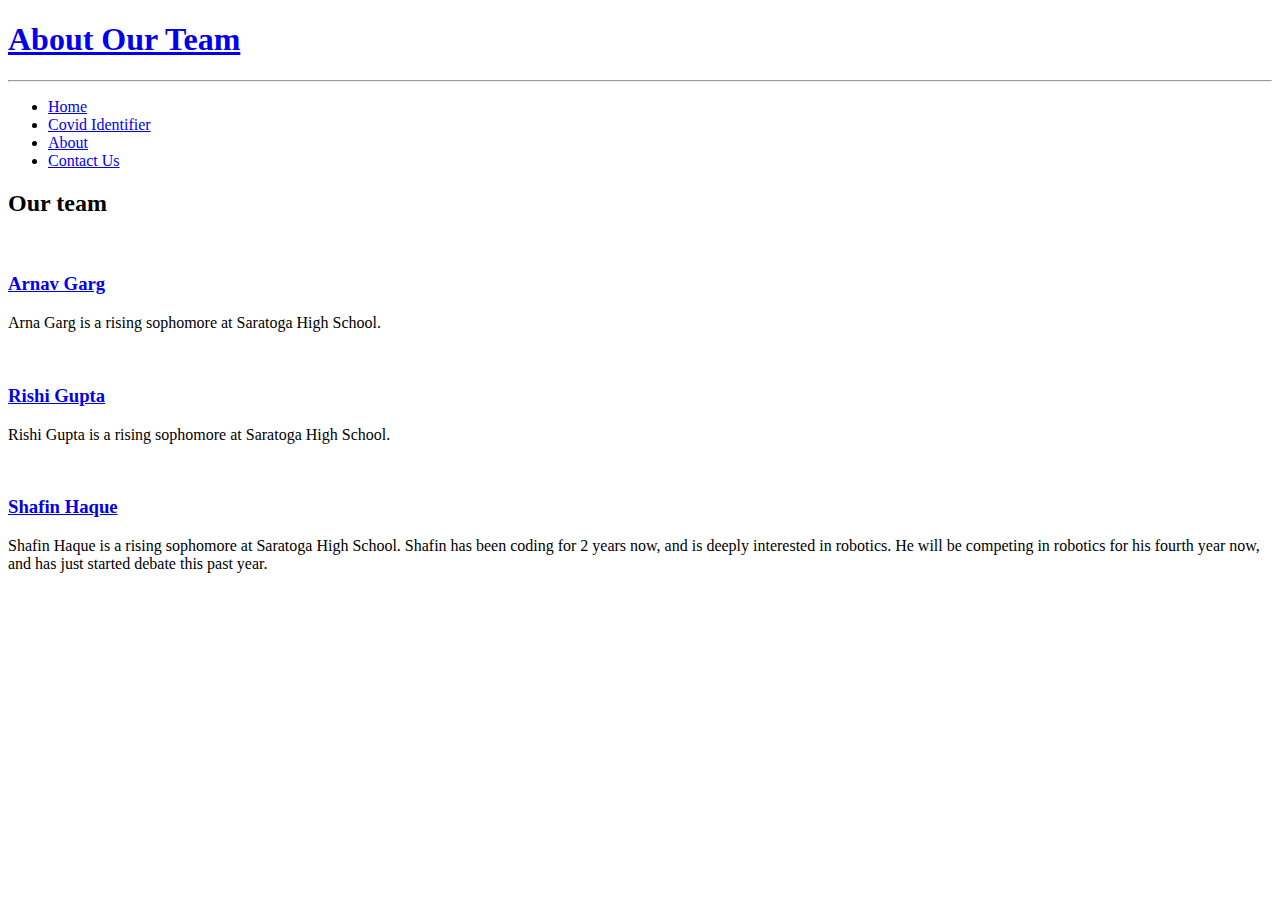
==== about.html @ ba765f62 "Update about.html" ====
<!DOCTYPE HTML>
<html>
	<head>
		<title>World Wide Covid</title>
		<meta charset="utf-8" />
		<meta name="viewport" content="width=device-width, initial-scale=1, user-scalable=no" />
		<link rel="stylesheet" href="assets/css/main.css" />
		<noscript><link rel="stylesheet" href="assets/css/noscript.css" /></noscript>
	</head>
	<body class="homepage is-preload">
		<div id="page-wrapper">

			<!-- Header -->
				<div id="header">

					<!-- Inner -->
						<div class="inner">
							<header>
								<h1><a href="about.html" id="logo">About Our Team</a></h1>
								<hr />
							</header>
						</div>

					<!-- Nav -->
						<nav id="nav">
							<ul>
								<li><a href="index.html">Home</a></li>
								<li><a href="covid-region.html">Covid Identifier</a></li>
								<li><a href="about.html">About</a></li>
								<li><a href="contact.html">Contact Us</a></li>
							</ul>
						</nav>

				</div>

			<!-- Banner -->
			

			<!-- Carousel -->
					<!-- <section class="carousel">
						<div class="reel">

							<article>
								<a href="#" class="image featured"><img src="images/pic01.jpg" alt="" /></a>
								<header>
									<h3><a href="#">Pulvinar sagittis congue</a></h3>
								</header>
								<p>Commodo id natoque malesuada sollicitudin elit suscipit magna.</p>
							</article>

							<article>
								<a href="#" class="image featured"><img src="images/pic02.jpg" alt="" /></a>
								<header>
									<h3><a href="#">Fermentum sagittis proin</a></h3>
								</header>
								<p>Commodo id natoque malesuada sollicitudin elit suscipit magna.</p>
							</article>

						</div>
					</section> -->

			<!-- Main -->
				

			<!-- Features -->
				<div class="wrapper style1">

					<section id="features" class="container special">
						<header>
							<h2>Our team</h2>
						</header>
						<div class="row">
							<article class="col-4 col-12-mobile special">
								<a href="#" class="image featured"><img src="images/pic07.jpg" alt="" /></a>
								<header>
									<h3><a href="#">Arnav Garg</a></h3>
								</header>
								<p>
                                   Arna Garg is a rising sophomore at Saratoga High School. 
                                </p>
							</article>
							<article class="col-4 col-12-mobile special">
								<a href="#" class="image featured"><img src="images/pic08.jpg" alt="" /></a>
								<header>
									<h3><a href="#">Rishi Gupta</a></h3>
								</header>
								<p>
									Rishi Gupta is a rising sophomore at Saratoga High School. 
								</p>
							</article>
							<article class="col-4 col-12-mobile special">
								<a href="#" class="image featured"><img src="images/pic09.jpg" alt="" /></a>
								<header>
									<h3><a href="#">Shafin Haque</a></h3>
								</header>
								<p>
									Shafin Haque is a rising sophomore at Saratoga High School. Shafin has been coding for 2 years now, and
									is deeply interested in robotics. He will be competing in robotics for his fourth year now, and has just 
									started debate this past year.
								</p>
							</article>
						</div>
					</section>

				</div>

			<!-- Footer -->
		<!-- Scripts -->
			<script src="assets/js/jquery.min.js"></script>
			<script src="assets/js/jquery.dropotron.min.js"></script>
			<script src="assets/js/jquery.scrolly.min.js"></script>
			<script src="assets/js/jquery.scrollex.min.js"></script>
			<script src="assets/js/browser.min.js"></script>
			<script src="assets/js/breakpoints.min.js"></script>
			<script src="assets/js/util.js"></script>
			<script src="assets/js/main.js"></script>

	</body>
</html>
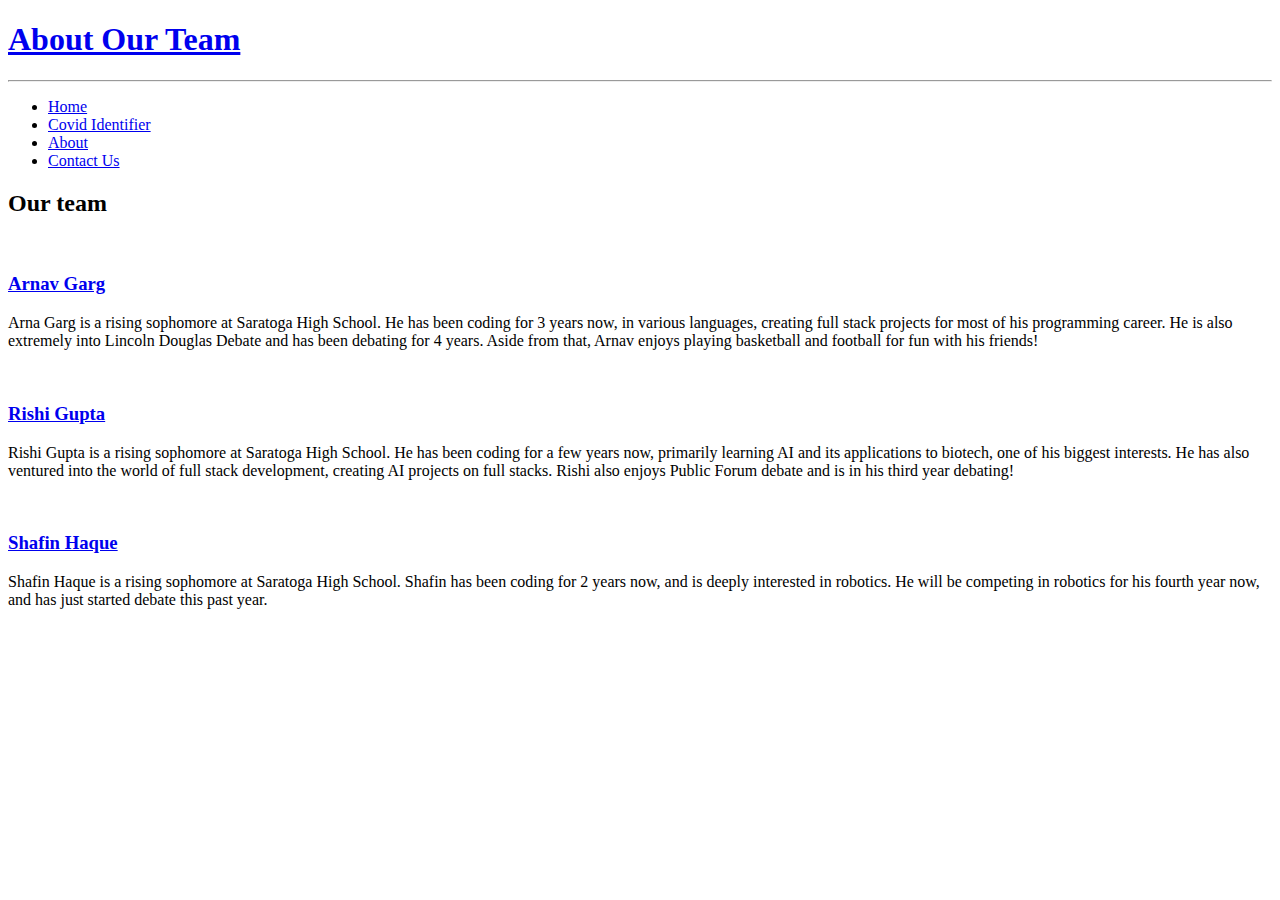
==== commit da5b5aba: "changed about" ====
--- a/about.html
+++ b/about.html
@@ -76,7 +76,9 @@
 									<h3><a href="#">Arnav Garg</a></h3>
 								</header>
 								<p>
-                                   Arna Garg is a rising sophomore at Saratoga High School. 
+								   Arna Garg is a rising sophomore at Saratoga High School. He has been coding for 3 years now, in various languages, creating full stack projects for most of his 
+								   programming career. He is also extremely into Lincoln Douglas Debate and has been debating for 4 years. Aside from that, Arnav enjoys playing basketball and football
+								   for fun with his friends!
                                 </p>
 							</article>
 							<article class="col-4 col-12-mobile special">
@@ -85,7 +87,9 @@
 									<h3><a href="#">Rishi Gupta</a></h3>
 								</header>
 								<p>
-									Rishi Gupta is a rising sophomore at Saratoga High School. 
+									Rishi Gupta is a rising sophomore at Saratoga High School. He has been coding for a few years now, primarily learning AI and its applications to biotech, one of 
+									his biggest interests. He has also ventured into the world of full stack development, creating AI projects on full stacks. Rishi also enjoys Public Forum debate and is in his 
+									third year debating!
 								</p>
 							</article>
 							<article class="col-4 col-12-mobile special">
